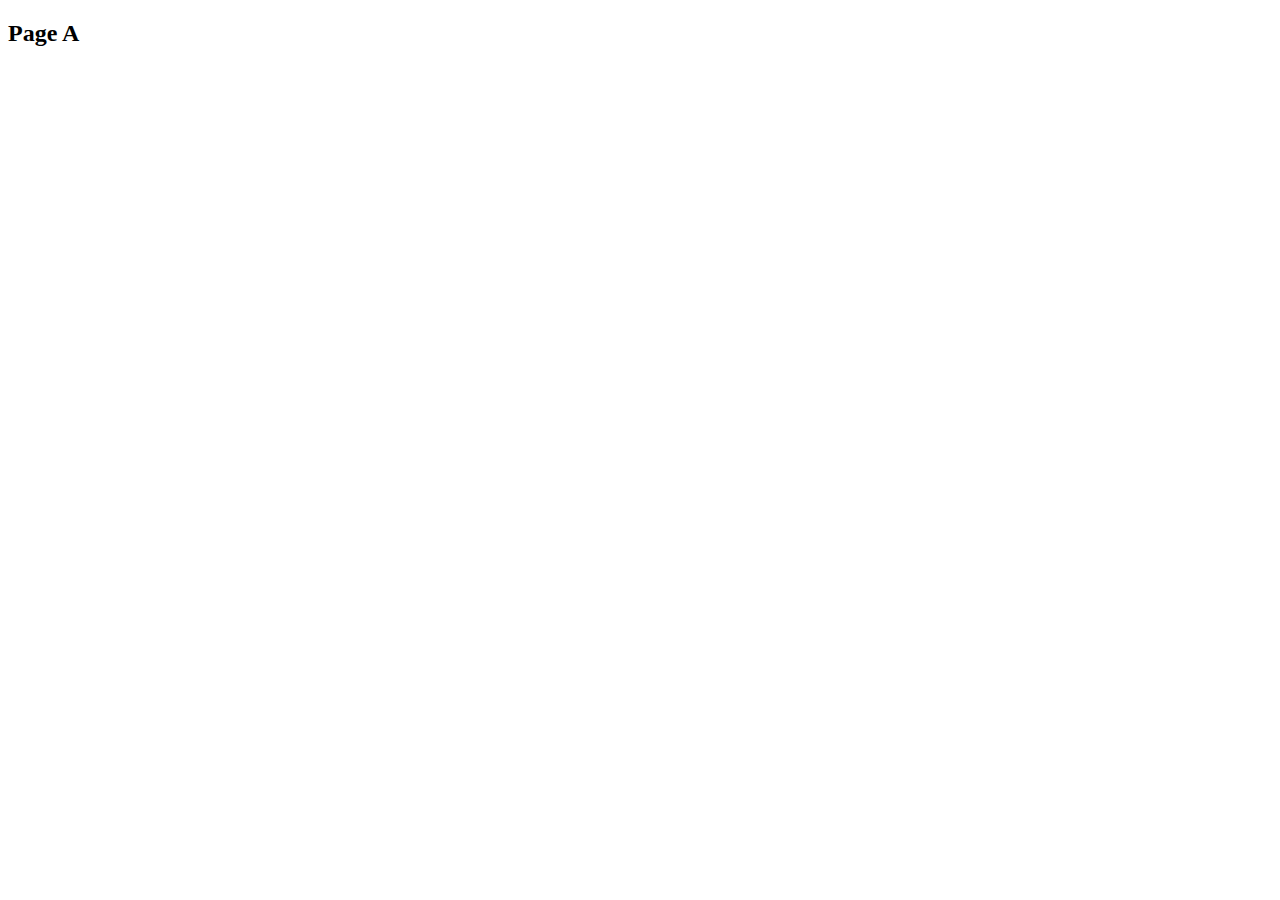
==== pageA.html @ bd3d194b "Scaffolding basic page A" ====
<!DOCTYPE html>
<html lang="en">
<head>
    <meta charset="UTF-8">
    <meta name="viewport" content="width=device-width, initial-scale=1.0">
    <title>Page A</title>
</head>
<body>
    <h2>Page A</h2>
    
</body>
</html>
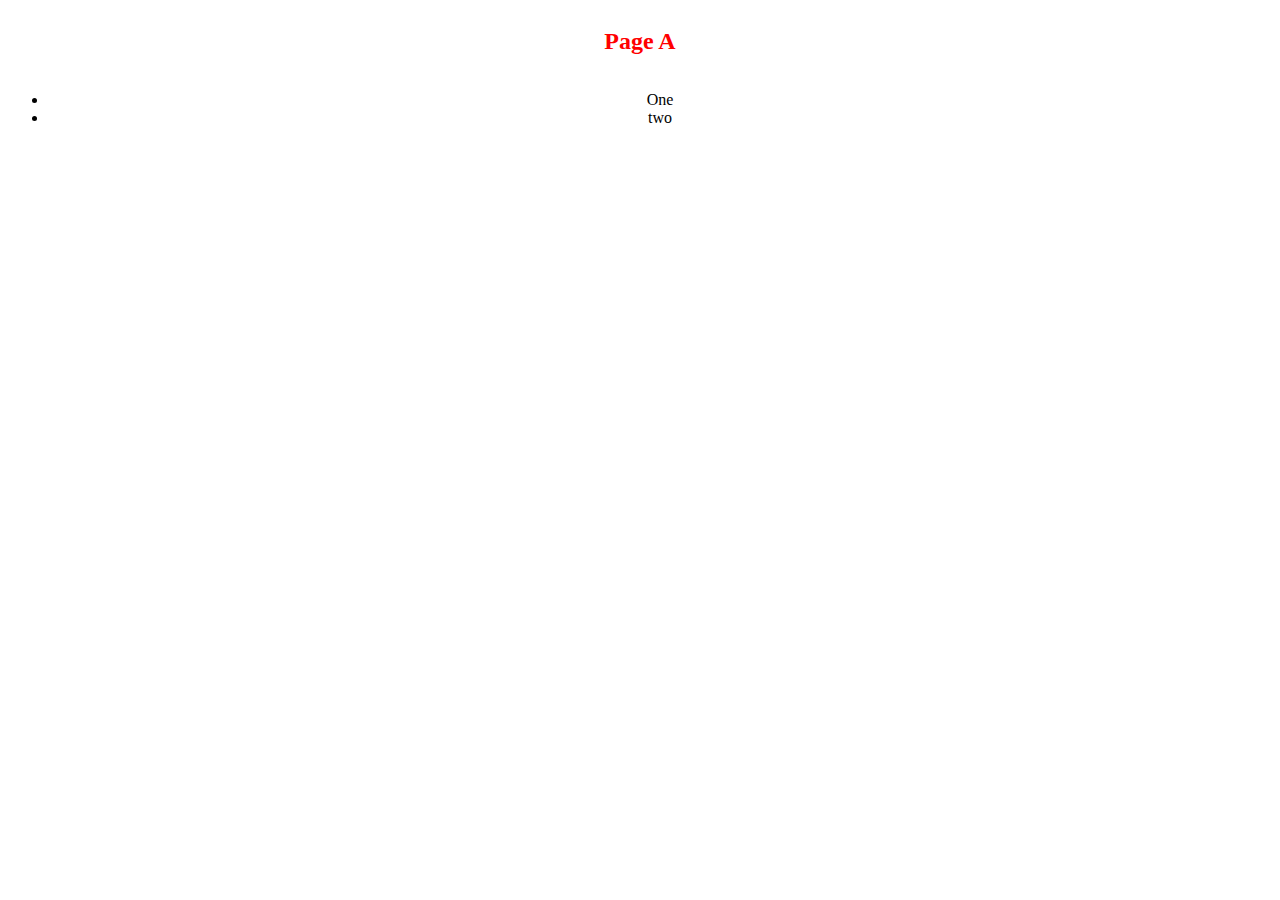
==== commit 24dc9cd6: "Scaffolding H2 style and list page A" ====
--- a/pageA.html
+++ b/pageA.html
@@ -4,9 +4,13 @@
     <meta charset="UTF-8">
     <meta name="viewport" content="width=device-width, initial-scale=1.0">
     <title>Page A</title>
+    <link rel="stylesheet" href="styles/styles.css">
 </head>
 <body>
     <h2>Page A</h2>
-    
+    <ul>
+        <li>One</li>
+        <li>two</li>
+    </ul>
 </body>
 </html>--- a/styles/styles.css
+++ b/styles/styles.css
@@ -0,0 +1,18 @@
+body {
+    display: flex;
+    flex-direction: column;
+    text-align: center;
+}
+section {
+    min-height: 500px; /* Set the desired maximum height */
+    overflow-y: auto;
+}
+footer {
+    background-color: #f2f2f2;
+    padding: 10px;
+    text-align: center;
+  }
+
+  h2 {
+    color:red
+  }
